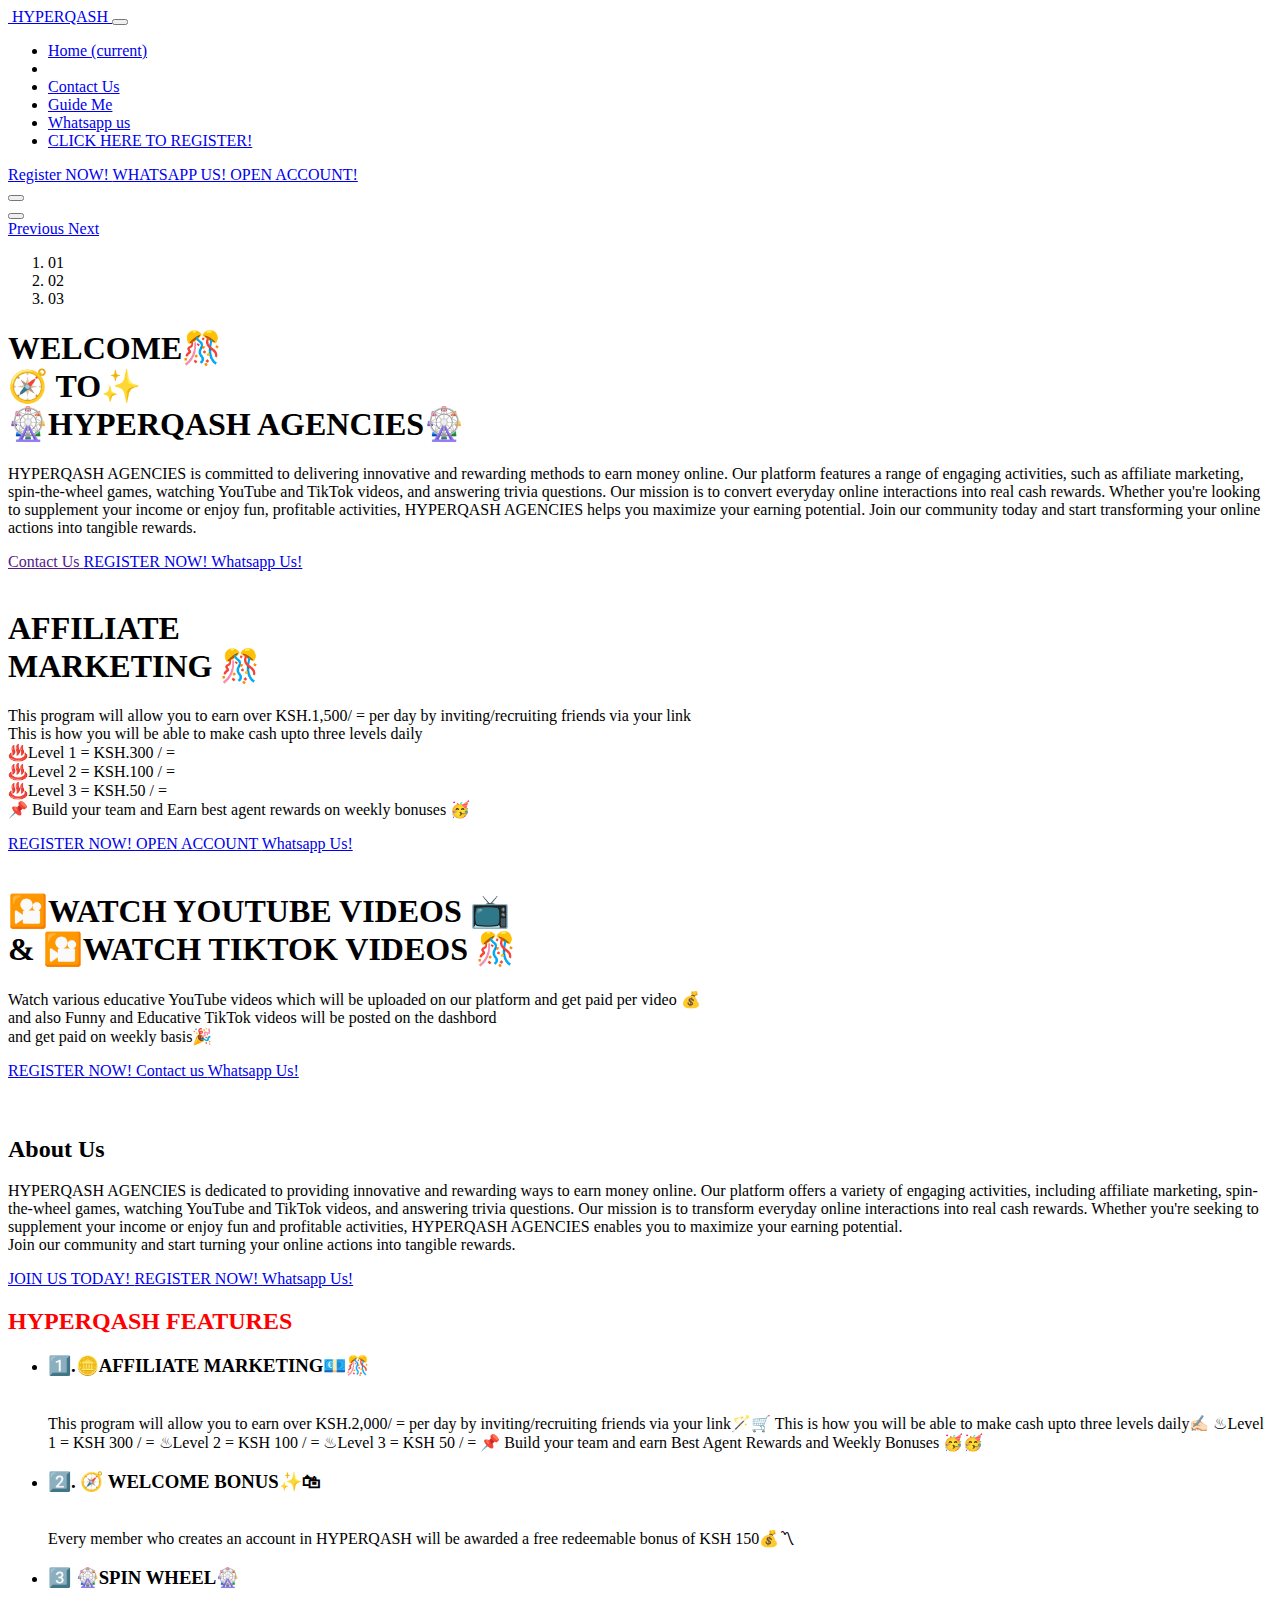
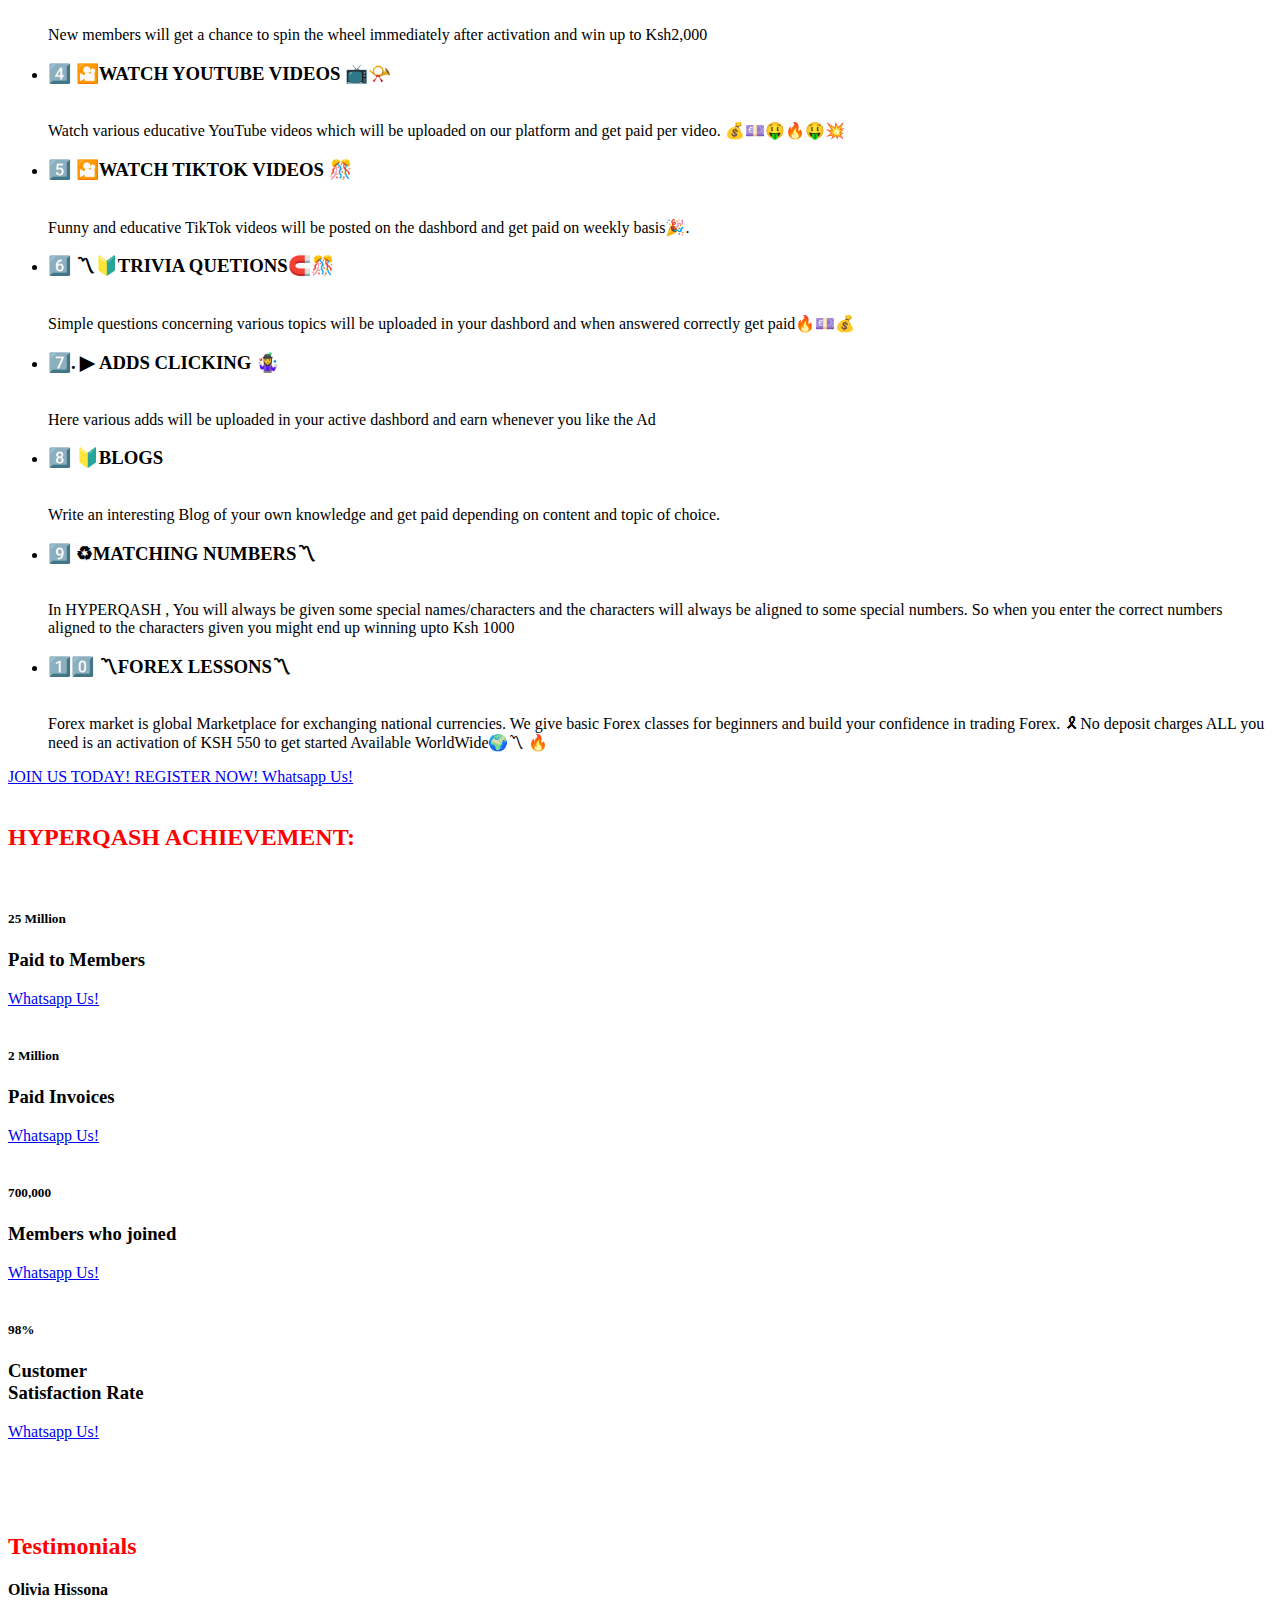
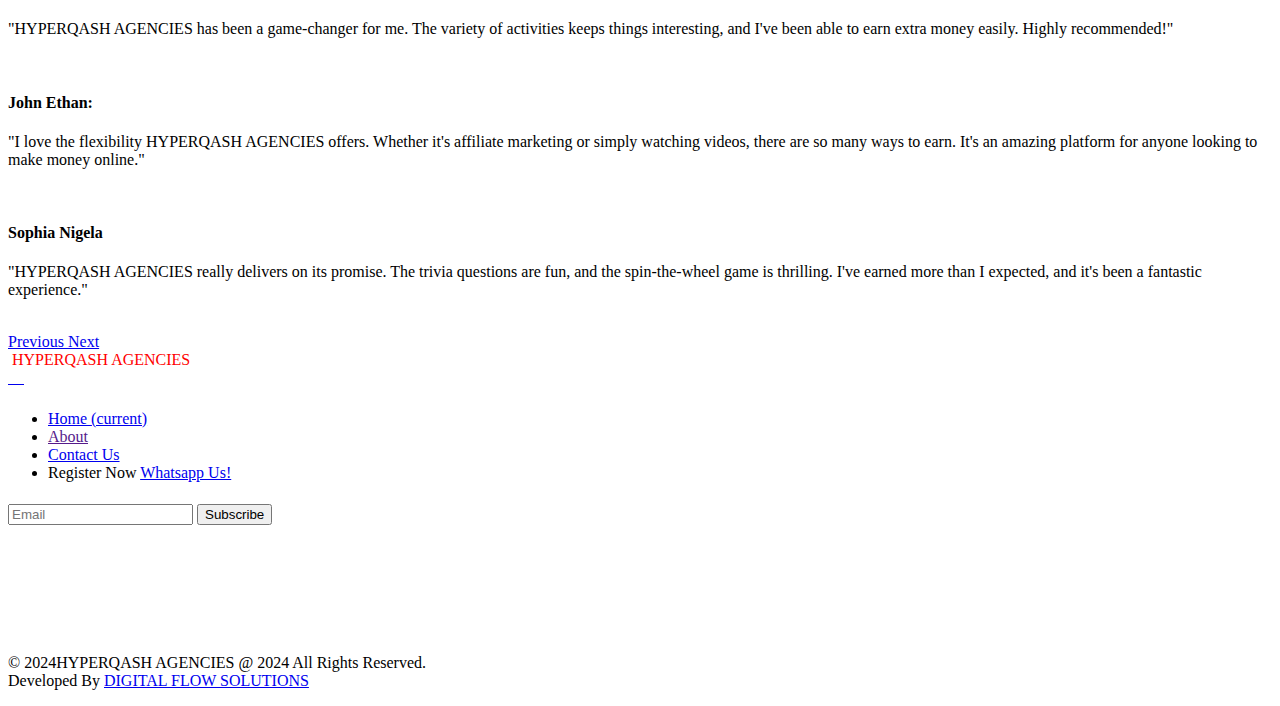
==== index.html @ 236df32c "Add files via upload" ====
<!DOCTYPE html>
<html><head>
<meta http-equiv="content-type" content="text/html; charset=UTF-8">
  <!-- Basic -->
  <meta charset="utf-8">
  <meta http-equiv="X-UA-Compatible" content="IE=edge">
  <!-- Mobile Metas -->
  <meta name="viewport" content="width=device-width, initial-scale=1, shrink-to-fit=no">
  <!-- Site Metas -->
  <meta name="keywords" content="hyperqash, hyperqash agencies, hyperqash uganda, hyperqash kenya, hyperqash rwanda, hypercash cameroon, hyperqash legit or scum?, hyperqash money online, make money online,">
  <meta name="description" content="It's very inspiring seeing people make alot of money online. We make that possible at HYPERQASH, Join US today and earn unlimited rewards.">
  <meta name="author" content="DIGITAL FLOW SOLUTIONS">
  <meta name="google-site-verification" content="7kZLHOiamiInwCzebZ5wInbhBEe8pYFgONuGpUFP1qs">

  <title>HYPERQASH AGENCIES || JOIN HYPERQASH &amp; EARN.</title>

  <!-- bootstrap core css -->
  <link rel="stylesheet" type="text/css" href="HYPERQASH%20AGENCIES%20__%20JOIN%20HYPERQASH%20&amp;%20EARN_files/bootstrap.css">
  <link rel="canonical" href="https://www.hyperqash.net/index.html">


  <link href="HYPERQASH%20AGENCIES%20__%20JOIN%20HYPERQASH%20&amp;%20EARN_files/css.css" rel="stylesheet">
  <!-- Custom styles for this template -->
  <link href="HYPERQASH%20AGENCIES%20__%20JOIN%20HYPERQASH%20&amp;%20EARN_files/style.css" rel="stylesheet">
  <!-- responsive style -->
  <link href="HYPERQASH%20AGENCIES%20__%20JOIN%20HYPERQASH%20&amp;%20EARN_files/responsive.css" rel="stylesheet">
  <link rel="icon" href="HYPERQASH%20AGENCIES%20__%20JOIN%20HYPERQASH%20&amp;%20EARN_files/logo.png" type="image/gif">


 
</head>

<body>
  <div class="hero_area">
    <!-- header section strats -->
    <header class="header_section">
      <div class="container-fluid">
        <nav class="navbar navbar-expand-lg custom_nav-container">
          <a class="navbar-brand" href="https://hyperqash.net/index.html">
            <img src="HYPERQASH%20AGENCIES%20__%20JOIN%20HYPERQASH%20&amp;%20EARN_files/logo.png" alt="">
            <span>
              HYPERQASH
            </span>
          </a>
          <button class="navbar-toggler" type="button" data-toggle="collapse" data-target="#navbarSupportedContent" aria-controls="navbarSupportedContent" aria-expanded="false" aria-label="Toggle navigation">
            <span class="navbar-toggler-icon"></span>
          </button>

          <div class="collapse navbar-collapse" id="navbarSupportedContent">
            <ul class="navbar-nav  ">
              <li class="nav-item active">
                <a class="nav-link" href="https://hyperqash.net/index.html">Home <span class="sr-only">(current)</span></a>
              </li>
              <li class="nav-item">
                <a class="nav-link" href="https://hyperqash.net/About%20Us%3C/a%3Ehttps://www.hyperqash.com/user/register.php?ref=SAHMKE=">
              </a></li><a class="nav-link" href="https://hyperqash.net/About%20Us%3C/a%3Ehttps://www.hyperqash.com/user/register.php?ref=SAHMKE=">
              </a><li class="nav-item"><a class="nav-link" href="https://hyperqash.net/About%20Us%3C/a%3Ehttps://www.hyperqash.com/user/register.php?ref=SAHMKE=">
                </a><a class="nav-link" href="https://wa.me/254705408280?text=Hello%20%F0%9F%8C%B8%20am%20interested%20in%20HYPERQASH%20please%20guide%20me">Contact Us</a>
              </li>
              <li class="nav-item">
                <a class="nav-link" href="https://wa.me/254705408280?text=Hello%20%F0%9F%8C%B8%20am%20interested%20in%20HYPERQASH%20please%20guide%20me">Guide Me</a>
              </li>
              <li class="nav-item">
                <a class="nav-link" href="https://wa.me/+254705408280?text=Hello%20%F0%9F%8C%B8%20am%20interested%20in%20HYPERQASH%20please%20guide%20me">Whatsapp us</a>
              </li>
              <li class="nav-item">
                <a class="nav-link" href="https://www.hyperqash.com/user/register.php?ref=SAHMKE"> CLICK HERE TO REGISTER! </a>
              </li>
            </ul>
            <div class="user_option">
              <a href="https://www.hyperqash.com/user/register.php?ref=SAHMKE">
                <span>
                  Register NOW!
              
                </span>
              </a>
              <a href="https://www.hyperqash.com/user/register.php?ref=SAHMKE">
                <span>
                  WHATSAPP US!
              
                </span>
              </a>
              <a href="https://www.hyperqash.com/user/register.php?ref=SAHMKE">
                <span>
                  OPEN ACCOUNT!
              
                </span>
              </a>
              <form class="form-inline my-2 my-lg-0 ml-0 ml-lg-4 mb-3 mb-lg-0">
                <button class="btn  my-2 my-sm-0 nav_search-btn" type="submit"></button>
              </form>
            </div>
          </div>
          <div>
            <div class="custom_menu-btn ">
              <button>
                <span class=" s-1">

                </span>
                <span class="s-2">

                </span>
                <span class="s-3">

                </span>
              </button>
            </div>
          </div>

        </nav>
      </div>
    </header>
    <!-- end header section -->
    <!-- slider section -->
    <section class="slider_section ">
      <div class="carousel_btn-container">
        <a class="carousel-control-prev" href="#carouselExampleIndicators" role="button" data-slide="prev">
          <span class="sr-only">Previous</span>
        </a>
        <a class="carousel-control-next" href="#carouselExampleIndicators" role="button" data-slide="next">
          <span class="sr-only">Next</span>
        </a>
      </div>
      <div id="carouselExampleIndicators" class="carousel slide" data-ride="carousel">
        <ol class="carousel-indicators">
          <li data-target="#carouselExampleIndicators" data-slide-to="0" class="active">01</li>
          <li data-target="#carouselExampleIndicators" data-slide-to="1" class="">02</li>
          <li data-target="#carouselExampleIndicators" data-slide-to="2" class="">03</li>
        </ol>
        <div class="carousel-inner">
          <div class="carousel-item active">
            <div class="container-fluid">
              <div class="row">
                <div class="col-md-5 offset-md-1">
                  <div class="detail-box">
                    <h1>
                      WELCOME🎊 <br>
                       🧭 TO✨ <br>
                       🎡HYPERQASH AGENCIES🎡<br>
                      
                      </h1>
                    <p>
                      HYPERQASH AGENCIES is committed to delivering 
innovative and rewarding methods to earn money online. Our platform 
features a range of engaging activities, such as affiliate marketing, 
spin-the-wheel games, watching YouTube and TikTok videos, and answering 
trivia questions. Our mission is to convert everyday online interactions
 into real cash rewards. Whether you're looking to supplement your 
income or enjoy fun, profitable activities, HYPERQASH AGENCIES helps you
 maximize your earning potential. Join our community today and start 
transforming your online actions into tangible rewards.</p>
                    <div class="btn-box">
                      <a href="" class="btn-1">
                        Contact Us
                      </a>
                      <a class="btn-2" href="https://wa.me/+254705408280?text=Hello%20%F0%9F%8C%B8%20am%20interested%20in%20HYPERQASH%20please%20guide%20me">
                        REGISTER NOW!
                      </a>
                      <a class="btn-1" href="https://wa.me/+254705408280?text=Hello%20%F0%9F%8C%B8%20am%20interested%20in%20HYPERQASH%20please%20guide%20me">
                        Whatsapp Us!
                      </a>
                    </div>
                  </div>
                </div>
                <div class="offset-md-1 col-md-4 img-container">
                  <div class="img-box">
                    <img src="HYPERQASH%20AGENCIES%20__%20JOIN%20HYPERQASH%20&amp;%20EARN_files/racheal.jpeg" alt="">
                  </div>
                </div>
              </div>
            </div>
          </div>
          <div class="carousel-item">
            <div class="container-fluid">
              <div class="row">
                <div class="col-md-5 offset-md-1">
                  <div class="detail-box">
                    <h1>
                      AFFILIATE <br>
                      MARKETING 🎊 <br>
                    
                    </h1>
                    <p>
This program will allow you to earn over KSH.1,500/ = per day by inviting/recruiting friends via your link <br>

This is how you will be able to make cash upto three levels daily <br>
♨️Level 1 = KSH.300 / =<br>
♨️Level 2 = KSH.100 / =<br>
♨️Level 3 = KSH.50 / = <br>
📌 Build your team and Earn best agent rewards on weekly bonuses 🥳
                    </p>
                    <div class="btn-box">
                      <a href="https://www.hyperqash.com/user/register.php?ref=SAHMKE" class="btn-1">
                        REGISTER NOW!
                      </a>
                      <a href="https://www.hyperqash.com/user/register.php?ref=SAHMKE" class="btn-2">
                        OPEN ACCOUNT
                      </a>
                      <a href="https://wa.me/254705408280?text=Hello%20%F0%9F%8C%B8%20am%20interested%20in%20HYPERQASH%20please%20guide%20me" class="btn-1">
                        Whatsapp Us!
                      </a>
                    </div>
                  </div>
                </div>
                <div class="offset-md-1 col-md-4 img-container">
                  <div class="img-box">
                    <img src="HYPERQASH%20AGENCIES%20__%20JOIN%20HYPERQASH%20&amp;%20EARN_files/hyper.jpg" alt="">
                  </div>
                </div>
              </div>
            </div>
          </div>
          <div class="carousel-item">
            <div class="container-fluid">
              <div class="row">
                <div class="col-md-5 offset-md-1">
                  <div class="detail-box">
                    <h1>
                      
               🎦WATCH YOUTUBE VIDEOS 📺  <br>
                    &amp; 🎦WATCH TIKTOK VIDEOS 🎊  <br>
                
                    </h1>
                    <p>
                      Watch various educative YouTube videos which will be uploaded on our platform and get paid per video 💰 <br>
                      and also Funny and Educative TikTok videos will be posted on the dashbord <br>
                      and get paid on weekly basis🎉
                    </p>
                    <div class="btn-box">
                      <a href="https://www.hyperqash.com/user/register.php?ref=SAHMKE" class="btn-1">
                        REGISTER NOW!
                      </a>
                      <a href="https://www.hyperqash.com/user/register.php?ref=SAHMKE" class="btn-2">
                        Contact us
                      </a>
                      <a href="https://wa.me/2547054082280?text=Hello%20%F0%9F%8C%B8%20am%20interested%20in%20HYPERQASH%20please%20guide%20me" class="btn-1">
                        Whatsapp Us!
                      </a>
                    </div>
                  </div>
                </div>
                <div class="offset-md-1 col-md-4 img-container">
                  <div class="img-box">
                    <img src="HYPERQASH%20AGENCIES%20__%20JOIN%20HYPERQASH%20&amp;%20EARN_files/david.jpeg" alt="">
                  </div>
                </div>
              </div>
            </div>
          </div>
        </div>

      </div>
      

    </section>
    <!-- end slider section -->
  </div>


  <!-- experience section -->

  <section class="experience_section layout_padding">
    <div class="container">
      <div class="row">
        <div class="col-md-5">
          <div class="img-box">
            <img src="HYPERQASH%20AGENCIES%20__%20JOIN%20HYPERQASH%20&amp;%20EARN_files/about-img.jpg" alt="">
          </div>
        </div>
        <div class="col-md-7">
          <div class="detail-box">
            <div class="heading_container">
              <h2>
                About Us
              </h2>
            </div>
            <p>
              HYPERQASH AGENCIES is dedicated to providing innovative 
and rewarding ways to earn money online. Our platform offers a variety 
of engaging activities, including affiliate marketing, spin-the-wheel 
games, watching YouTube and TikTok videos, and answering trivia 
questions. Our mission is to transform everyday online interactions into
 real cash rewards. Whether you're seeking to supplement your income or 
enjoy fun and profitable activities, HYPERQASH AGENCIES enables you to 
maximize your earning potential. <br>
              Join our community and start turning your online actions into tangible rewards.
            </p>
            <div class="btn-box">
              <a href="https://www.hyperqash.com/user/register.php?ref=SAHMKE" class="btn-1">
                JOIN US TODAY!
              </a>
              <a href="https://www.hyperqash.com/user/register.php?ref=SAHMKE" class="btn-2">
                REGISTER NOW!
              </a>
              <a href="https://wa.me/254705408280?text=Hello%20%F0%9F%8C%B8%20am%20interested%20in%20HYPERQASH%20please%20guide%20me" class="btn-1">
                Whatsapp Us!
              </a>
            </div>
          </div>
        </div>

      </div>
    </div>
  </section>



  <section class="experience_section layout_padding">
    <div class="container">
      <div class="row">
       
        <div class="col-md-7">
          <div class="detail-box">
            <div class="heading_container">
              <h2 style="color: red; font-weight: 800;">
                HYPERQASH FEATURES
              </h2>
            </div>
            <ul>
                       
              <li> <h3>1️⃣.🪙AFFILIATE MARKETING💶🎊</h3><br> This 
program will allow you to earn over KSH.2,000/ = per day by 
inviting/recruiting friends via your link🪄🛒 This is how you will be 
able to make cash upto three levels daily✍🏻 ♨Level 1 = KSH 300 / = 
♨Level 2 = KSH 100 / = ♨Level 3 = KSH 50 / = 📌 Build your team and earn
 Best Agent Rewards and Weekly Bonuses 🥳🥳 </li> 
                  <li><h3>2️⃣. 🧭 WELCOME BONUS✨🛍</h3><br> Every member who creates an account in HYPERQASH will be awarded a free redeemable bonus of KSH 150💰〽 </li>
                    <li><h3>3️⃣ 🎡SPIN WHEEL🎡</h3><br> New members will get a chance to spin the wheel immediately after activation and win up to Ksh2,000  </li>
                       <li><h3>4️⃣ 🎦WATCH YOUTUBE VIDEOS 📺📯</h3><br> Watch various educative YouTube videos which will be uploaded on our platform and get paid per video. 💰💷🤑🔥🤑💥 </li>
                          <li> <h3>5️⃣ 🎦WATCH TIKTOK VIDEOS 🎊</h3><br> Funny and educative TikTok videos will be posted on the dashbord and get paid on weekly basis🎉.  </li>
                             <li><h3>6️⃣ 〽🔰TRIVIA QUETIONS🧲🎊</h3><br> Simple questions concerning various topics will be uploaded in your dashbord and when answered correctly get paid🔥💷💰 </li>
                                <li><h3>7️⃣. ▶ ADDS CLICKING 🤹‍♀</h3><br> Here various adds will be uploaded in your active dashbord and earn whenever you like the Ad </li>
                                   <li><h3>8️⃣ 🔰BLOGS</h3><br> Write an interesting Blog of your own knowledge and get paid depending on content and topic of choice. </li>
                                      <li><h3>9️⃣ ♻MATCHING NUMBERS〽</h3> <br>
 In HYPERQASH , You will always be given some special names/characters 
and the characters will always be aligned to some special numbers. So 
when you enter the correct numbers aligned to the characters given you 
might end up winning upto Ksh 1000  </li>
                                         <li><h3>1️⃣0️⃣ 〽FOREX LESSONS〽</h3> <br>
 Forex market is global Marketplace for exchanging national currencies. 
We give basic Forex classes for beginners and build your confidence in 
trading Forex. 🎗No deposit charges ALL you need is an activation of KSH
 550 to get started Available WorldWide🌍〽 🔥 </li>
</ul>    
            <div class="btn-box">
              <a href="https://www.hyperqash.com/user/register.php?ref=SAHMKE" class="btn-1">
                JOIN US TODAY!
              </a>
              <a href="https://www.hyperqash.com/user/register.php?ref=SAHMKE" class="btn-2">
                REGISTER NOW!
              </a>
              <a href="https://wa.me/254705408280?text=Hello%20%F0%9F%8C%B8%20am%20interested%20in%20HYPERQASH%20please%20guide%20me" class="btn-1">
                Whatsapp Us!
              </a>
            </div>
          </div>
        </div>
        <div class="col-md-5">
          <div class="img-box">
            <img src="HYPERQASH%20AGENCIES%20__%20JOIN%20HYPERQASH%20&amp;%20EARN_files/slider-img.png" alt="">
          </div>
        </div>
      </div>
    </div>
  </section>

  <!-- end experience section -->

 

  

  <!-- freelance section -->

  <section class="freelance_section ">
    <div id="accordion">
      <div class="container-fluid">
        <div class="row">
          <div class="col-md-5 offset-md-1">
            <div class="detail-box">
              <div class="heading_container">
                <h2 style="color: red;">
                  HYPERQASH ACHIEVEMENT:
                </h2>
              </div>
              <div class="tab_container">
                <div class="t-link-box" data-toggle="collapse" data-target="#collapseOne" aria-expanded="true" aria-controls="collapseOne">
                  <div class="img-box">
                    <img src="HYPERQASH%20AGENCIES%20__%20JOIN%20HYPERQASH%20&amp;%20EARN_files/f1.png" alt="">
                  </div>
                  <div class="detail-box">
                    <h5>
                      25 Million
                    </h5>
                    <h3>
                      Paid to Members
                    </h3>
                    <a href="https://wa.me/254705408280?text=Hello%20%F0%9F%8C%B8%20am%20interested%20in%20HYPERQASH%20please%20guide%20me" class="btn-1">
                      Whatsapp Us!
                    </a>
                  </div>
                </div>
                <div class="t-link-box collapsed" data-toggle="collapse" data-target="#collapseTwo" aria-expanded="false" aria-controls="collapseTwo">
                  <div class="img-box">
                    <img src="HYPERQASH%20AGENCIES%20__%20JOIN%20HYPERQASH%20&amp;%20EARN_files/f2.png" alt="">
                  </div>
                  <div class="detail-box">
                    <h5>
                      2 Million
                    </h5>
                    <h3>
                      Paid Invoices
                    </h3>
                    <a href="https://wa.me/254705408280?text=Hello%20%F0%9F%8C%B8%20am%20interested%20in%20HYPERQASH%20please%20guide%20me" class="btn-1">
                      Whatsapp Us!
                    </a>
                  </div>
                </div>
                <div class="t-link-box collapsed" data-toggle="collapse" data-target="#collapseThree" aria-expanded="false" aria-controls="collapseThree">
                  <div class="img-box">
                    <img src="HYPERQASH%20AGENCIES%20__%20JOIN%20HYPERQASH%20&amp;%20EARN_files/f3.png" alt="">
                  </div>
                  <div class="detail-box">
                    <h5>
                      700,000
                    </h5>
                    <h3>
                      Members who joined
                    </h3>
                    <a href="https://wa.me/254705408280?text=Hello%20%F0%9F%8C%B8%20am%20interested%20in%20HYPERQASH%20please%20guide%20me" class="btn-1">
                      Whatsapp Us!
                    </a>
                  </div>
                </div>
                <div class="t-link-box collapsed" data-toggle="collapse" data-target="#collapseFour" aria-expanded="false" aria-controls="collapseFour">
                  <div class="img-box">
                    <img src="HYPERQASH%20AGENCIES%20__%20JOIN%20HYPERQASH%20&amp;%20EARN_files/f4.png" alt="">
                  </div>
                  <div class="detail-box">
                    <h5>
                      98%
                    </h5>
                    <h3>
                      Customer <br>
                      Satisfaction Rate
                    </h3>
                    <a href="https://wa.me/254705408280?text=Hello%20%F0%9F%8C%B8%20am%20interested%20in%20HYPERQASH%20please%20guide%20me" class="btn-1">
                      Whatsapp Us!
                    </a>
                  </div>
                </div>
              </div>
            </div>
          </div>
          <div class="col-md-6">
            <div class="collapse show" id="collapseOne" aria-labelledby="headingOne" data-parent="#accordion">
              <div class="img-box">
                <img src="HYPERQASH%20AGENCIES%20__%20JOIN%20HYPERQASH%20&amp;%20EARN_files/BACK%202.jfif" alt="">
              </div>
            </div>
            <div class="collapse" id="collapseTwo" aria-labelledby="headingTwo" data-parent="#accordion">
              <div class="img-box">
                <img src="HYPERQASH%20AGENCIES%20__%20JOIN%20HYPERQASH%20&amp;%20EARN_files/freelance-img.jpg" alt="">
              </div>
            </div>
            <div class="collapse" id="collapseThree" aria-labelledby="headingThree" data-parent="#accordion">
              <div class="img-box">
                <img src="HYPERQASH%20AGENCIES%20__%20JOIN%20HYPERQASH%20&amp;%20EARN_files/freelance-img.jpg" alt="">
              </div>
            </div>
            <div class="collapse" id="collapseFour" aria-labelledby="headingfour" data-parent="#accordion">
              <div class="img-box">
                <img src="HYPERQASH%20AGENCIES%20__%20JOIN%20HYPERQASH%20&amp;%20EARN_files/freelance-img.jpg" alt="">
              </div>
            </div>
          </div>
        </div>
      </div>
    </div>
  </section>

  <!-- end freelance section -->

  <!-- client section -->

  <section class="client_section layout_padding">
    <div class="container">
      <div class="row">
        <div class="col-lg-9 col-md-10 mx-auto">
          <div class="heading_container">
            <h2 style="color: red;">
              Testimonials
            </h2>
          </div>
          <div id="carouselExampleControls" class="carousel slide" data-ride="carousel">
            <div class="carousel-inner">
              <div class="carousel-item">
                <div class="detail-box">
                  <h4>
                    Olivia Hissona
                  </h4>
                  <p>
                
"HYPERQASH AGENCIES has been a game-changer for me. The variety of 
activities keeps things interesting, and I've been able to earn extra 
money easily. Highly recommended!"
                  </p>
                  <img src="HYPERQASH%20AGENCIES%20__%20JOIN%20HYPERQASH%20&amp;%20EARN_files/quote.png" alt="">
                </div>
              </div>
              <div class="carousel-item">
                <div class="detail-box">
                  <h4>
                    John Ethan:
                  </h4>
                  <p>
                    
"I love the flexibility HYPERQASH AGENCIES offers. Whether it's 
affiliate marketing or simply watching videos, there are so many ways to
 earn. It's an amazing platform for anyone looking to make money 
online."


                  </p>
                  <img src="HYPERQASH%20AGENCIES%20__%20JOIN%20HYPERQASH%20&amp;%20EARN_files/quote.png" alt="">
                </div>
              </div>
              <div class="carousel-item active">
                <div class="detail-box">
                  <h4>
                    Sophia Nigela
                  </h4>
                  <p>
                    "HYPERQASH AGENCIES really delivers on its promise. 
The trivia questions are fun, and the spin-the-wheel game is thrilling. 
I've earned more than I expected, and it's been a fantastic experience."
                  </p>
                  <img src="HYPERQASH%20AGENCIES%20__%20JOIN%20HYPERQASH%20&amp;%20EARN_files/quote.png" alt="">
                </div>
              </div>
            </div>
            <a class="carousel-control-prev" href="#carouselExampleControls" role="button" data-slide="prev">
              <span class="sr-only">Previous</span>
            </a>
            <a class="carousel-control-next" href="#carouselExampleControls" role="button" data-slide="next">
              <span class="sr-only">Next</span>
            </a>
          </div>
        </div>
      </div>
    </div>
  </section>

  <!-- end client section -->



  <!-- info section -->

  <section class="info_section ">
    <div class="info_container layout_padding-top">
      <div class="container">
        <div class="info_top">
          <div class="info_logo">
            <img src="HYPERQASH%20AGENCIES%20__%20JOIN%20HYPERQASH%20&amp;%20EARN_files/logo.png" alt="">
            <span style="color: red;">
              HYPERQASH AGENCIES
            </span>
          </div>
          <div class="social_box">
            <a href="#">
              <img src="HYPERQASH%20AGENCIES%20__%20JOIN%20HYPERQASH%20&amp;%20EARN_files/fb.png" alt="">
            </a>
            <a href="#">
              <img src="HYPERQASH%20AGENCIES%20__%20JOIN%20HYPERQASH%20&amp;%20EARN_files/twitter.png" alt="">
            </a>
            <a href="#">
              <img src="HYPERQASH%20AGENCIES%20__%20JOIN%20HYPERQASH%20&amp;%20EARN_files/linkedin.png" alt="">
            </a>
            <a href="#">
              <img src="HYPERQASH%20AGENCIES%20__%20JOIN%20HYPERQASH%20&amp;%20EARN_files/instagram.png" alt="">
            </a>
            <a href="#">
              <img src="HYPERQASH%20AGENCIES%20__%20JOIN%20HYPERQASH%20&amp;%20EARN_files/youtube.png" alt="">
            </a>
          </div>
        </div>

        <div class="info_main">
          <div class="row">
            <div class="col-md-3 col-lg-2">
              <div class="info_link-box">
                <h5>
               
                </h5>
                <ul>
                  <li class=" active">
                    <a class="" href="https://hyperqash.net/index.html">Home <span class="sr-only">(current)</span></a>
                  </li>
                  <li class="">
                    <a class="" href="">About </a>
                  </li>
                  <li class="">
                    <a class="" href="https://wa.me/254705408280?text=Hello%20%F0%9F%8C%B8%20am%20interested%20in%20HYPERQASH%20please%20guide%20me">Contact Us</a>
                  </li>
                  <li class="">
                    <a class="href=https://www.hyperqash.com/user/register.php?ref=SAHMKE&quot;">Register Now </a>
                    <a href="https://wa.me/254705408280?text=Hello%20%F0%9F%8C%B8%20am%20interested%20in%20HYPERQASH%20please%20guide%20me" class="btn-1">
                      Whatsapp Us!
                    </a>
                  </li>
                </ul>
              </div>
            </div>
            <div class="col-md-3 ">
              <h5>
               
              </h5>
              <p>
                
              </p>
            </div>

            <div class="col-md-3 col-lg-2 offset-lg-1">
              <h5>
                
              </h5>
              <p>
                
              </p>
            </div>

            <div class="col-md-3  offset-lg-1">
              <div class="info_form ">
                <h5>
                  
                </h5>
                <form action="">
                  <input type="email" placeholder="Email">
                  <button>
                    Subscribe
                  </button>
                </form>
              </div>
            </div>
          </div>
        </div>
        <div class="row">
          <div class="col-lg-9 col-md-10 mx-auto">
            <div class="info_contact layout_padding2">
              <div class="row">
                <div class="col-md-3">
                  <a href="#" class="link-box">
                    <div class="img-box">
                      <img src="HYPERQASH%20AGENCIES%20__%20JOIN%20HYPERQASH%20&amp;%20EARN_files/location.png" alt="">
                    </div>
                    <div class="detail-box">
                      <h6>
                       
                      </h6>
                    </div>
                  </a>
                </div>
                <div class="col-md-4">
                  <a href="#" class="link-box">
                    <div class="img-box">
                      <img src="HYPERQASH%20AGENCIES%20__%20JOIN%20HYPERQASH%20&amp;%20EARN_files/mail.png" alt="">
                    </div>
                    <div class="detail-box">
                      <h6>
                        
                      </h6>
                    </div>
                  </a>
                </div>
                <div class="col-md-5">
                  <a href="#" class="link-box">
                    <div class="img-box">
                      <img src="HYPERQASH%20AGENCIES%20__%20JOIN%20HYPERQASH%20&amp;%20EARN_files/call.png" alt="">
                    </div>
                    <div class="detail-box">
                      <h6>
                        
                      </h6>
                    </div>
                  </a>
                </div>
              </div>
            </div>
          </div>
        </div>

      </div>
    </div>
  </section>

  <!-- end info section -->

  <!-- footer section -->
  <footer class="container-fluid footer_section ">
    <div class="container">
      <p>
        © <span id="displayDate">2024</span>HYPERQASH AGENCIES @ 2024 All Rights Reserved. <br> Developed By
        <a href="https://digitalflwsolutions.com/">DIGITAL FLOW SOLUTIONS</a>
      </p>
    </div>
  </footer>
  <!-- end  footer section -->


  <script src="HYPERQASH%20AGENCIES%20__%20JOIN%20HYPERQASH%20&amp;%20EARN_files/jquery-3.4.1.min.js"></script>
  <script src="HYPERQASH%20AGENCIES%20__%20JOIN%20HYPERQASH%20&amp;%20EARN_files/bootstrap.js"></script>
  <script src="HYPERQASH%20AGENCIES%20__%20JOIN%20HYPERQASH%20&amp;%20EARN_files/custom.js"></script>





</body></html>
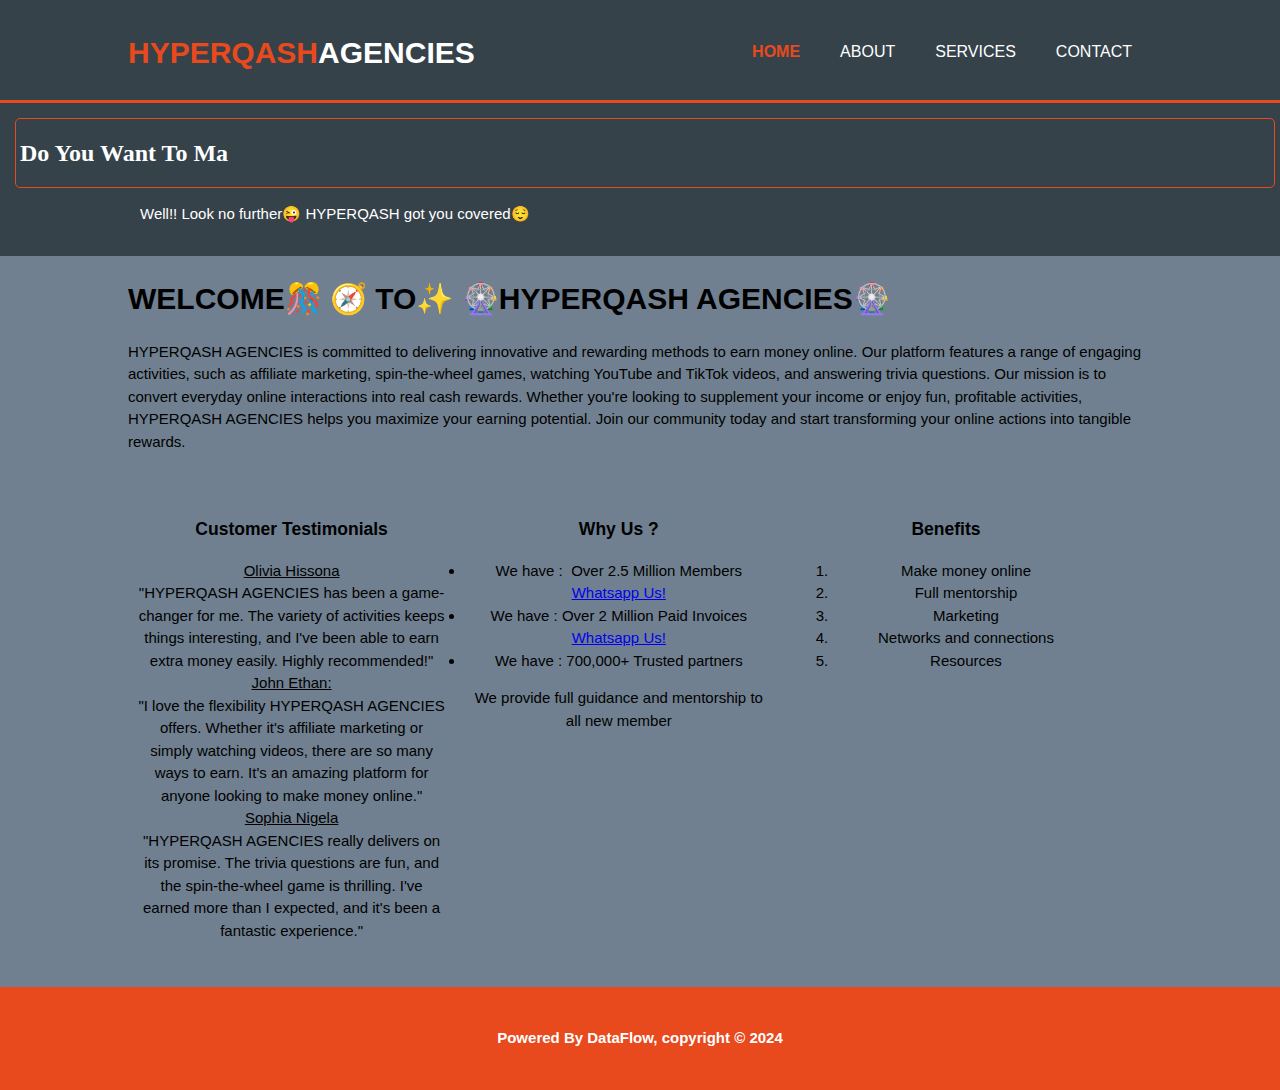
==== commit d8e225ba: "Add files via upload" ====
--- a/index.html
+++ b/index.html
@@ -1,719 +1,94 @@
 <!DOCTYPE html>
-<html><head>
-<meta http-equiv="content-type" content="text/html; charset=UTF-8">
-  <!-- Basic -->
-  <meta charset="utf-8">
-  <meta http-equiv="X-UA-Compatible" content="IE=edge">
-  <!-- Mobile Metas -->
-  <meta name="viewport" content="width=device-width, initial-scale=1, shrink-to-fit=no">
-  <!-- Site Metas -->
-  <meta name="keywords" content="hyperqash, hyperqash agencies, hyperqash uganda, hyperqash kenya, hyperqash rwanda, hypercash cameroon, hyperqash legit or scum?, hyperqash money online, make money online,">
-  <meta name="description" content="It's very inspiring seeing people make alot of money online. We make that possible at HYPERQASH, Join US today and earn unlimited rewards.">
-  <meta name="author" content="DIGITAL FLOW SOLUTIONS">
-  <meta name="google-site-verification" content="7kZLHOiamiInwCzebZ5wInbhBEe8pYFgONuGpUFP1qs">
-
-  <title>HYPERQASH AGENCIES || JOIN HYPERQASH &amp; EARN.</title>
-
-  <!-- bootstrap core css -->
-  <link rel="stylesheet" type="text/css" href="HYPERQASH%20AGENCIES%20__%20JOIN%20HYPERQASH%20&amp;%20EARN_files/bootstrap.css">
-  <link rel="canonical" href="https://www.hyperqash.net/index.html">
-
-
-  <link href="HYPERQASH%20AGENCIES%20__%20JOIN%20HYPERQASH%20&amp;%20EARN_files/css.css" rel="stylesheet">
-  <!-- Custom styles for this template -->
-  <link href="HYPERQASH%20AGENCIES%20__%20JOIN%20HYPERQASH%20&amp;%20EARN_files/style.css" rel="stylesheet">
-  <!-- responsive style -->
-  <link href="HYPERQASH%20AGENCIES%20__%20JOIN%20HYPERQASH%20&amp;%20EARN_files/responsive.css" rel="stylesheet">
-  <link rel="icon" href="HYPERQASH%20AGENCIES%20__%20JOIN%20HYPERQASH%20&amp;%20EARN_files/logo.png" type="image/gif">
-
-
- 
+<html lang="en">
+<head>
+    <meta http-equiv="content-type" content="text/html; charset=UTF-8">
+    <meta charset="UTF-8">
+    <meta http-equiv="X-UA-Compatible" content="IE=edge">
+    <meta name="viewport" content="width=device-width, initial-scale=1.0">
+    <meta name="author" content="Driller">
+    <meta name="keywords" content="hyperqash, hyperqash agencies, hyperqash uganda, hyperqash kenya, hyperqash rwanda, hypercash cameroon, hyperqash legit or scum?, hyperqash money online, make money online,">
+    <meta name="description" content="It's very inspiring seeing people make alot of money online. We make that possible at HYPERQASH, Join US today and earn unlimited rewards.">
+    <meta name="google-site-verification" content="7kZLHOiamiInwCzebZ5wInbhBEe8pYFgONuGpUFP1qs">
+    <title>HYPERQASH AGENCIES || JOIN HYPERQASH &amp; EARN.</title>
+    <link rel="stylesheet" href="style.css">
 </head>
-
 <body>
-  <div class="hero_area">
-    <!-- header section strats -->
-    <header class="header_section">
-      <div class="container-fluid">
-        <nav class="navbar navbar-expand-lg custom_nav-container">
-          <a class="navbar-brand" href="https://hyperqash.net/index.html">
-            <img src="HYPERQASH%20AGENCIES%20__%20JOIN%20HYPERQASH%20&amp;%20EARN_files/logo.png" alt="">
-            <span>
-              HYPERQASH
-            </span>
-          </a>
-          <button class="navbar-toggler" type="button" data-toggle="collapse" data-target="#navbarSupportedContent" aria-controls="navbarSupportedContent" aria-expanded="false" aria-label="Toggle navigation">
-            <span class="navbar-toggler-icon"></span>
-          </button>
-
-          <div class="collapse navbar-collapse" id="navbarSupportedContent">
-            <ul class="navbar-nav  ">
-              <li class="nav-item active">
-                <a class="nav-link" href="https://hyperqash.net/index.html">Home <span class="sr-only">(current)</span></a>
-              </li>
-              <li class="nav-item">
-                <a class="nav-link" href="https://hyperqash.net/About%20Us%3C/a%3Ehttps://www.hyperqash.com/user/register.php?ref=SAHMKE=">
-              </a></li><a class="nav-link" href="https://hyperqash.net/About%20Us%3C/a%3Ehttps://www.hyperqash.com/user/register.php?ref=SAHMKE=">
-              </a><li class="nav-item"><a class="nav-link" href="https://hyperqash.net/About%20Us%3C/a%3Ehttps://www.hyperqash.com/user/register.php?ref=SAHMKE=">
-                </a><a class="nav-link" href="https://wa.me/254705408280?text=Hello%20%F0%9F%8C%B8%20am%20interested%20in%20HYPERQASH%20please%20guide%20me">Contact Us</a>
-              </li>
-              <li class="nav-item">
-                <a class="nav-link" href="https://wa.me/254705408280?text=Hello%20%F0%9F%8C%B8%20am%20interested%20in%20HYPERQASH%20please%20guide%20me">Guide Me</a>
-              </li>
-              <li class="nav-item">
-                <a class="nav-link" href="https://wa.me/+254705408280?text=Hello%20%F0%9F%8C%B8%20am%20interested%20in%20HYPERQASH%20please%20guide%20me">Whatsapp us</a>
-              </li>
-              <li class="nav-item">
-                <a class="nav-link" href="https://www.hyperqash.com/user/register.php?ref=SAHMKE"> CLICK HERE TO REGISTER! </a>
-              </li>
-            </ul>
-            <div class="user_option">
-              <a href="https://www.hyperqash.com/user/register.php?ref=SAHMKE">
-                <span>
-                  Register NOW!
-              
-                </span>
-              </a>
-              <a href="https://www.hyperqash.com/user/register.php?ref=SAHMKE">
-                <span>
-                  WHATSAPP US!
-              
-                </span>
-              </a>
-              <a href="https://www.hyperqash.com/user/register.php?ref=SAHMKE">
-                <span>
-                  OPEN ACCOUNT!
-              
-                </span>
-              </a>
-              <form class="form-inline my-2 my-lg-0 ml-0 ml-lg-4 mb-3 mb-lg-0">
-                <button class="btn  my-2 my-sm-0 nav_search-btn" type="submit"></button>
-              </form>
+    <header>
+        <div class="container">
+            <div id="branding">
+                <h1><span class="highlight">HYPERQASH</span>AGENCIES</h1>
             </div>
-          </div>
-          <div>
-            <div class="custom_menu-btn ">
-              <button>
-                <span class=" s-1">
-
-                </span>
-                <span class="s-2">
-
-                </span>
-                <span class="s-3">
-
-                </span>
-              </button>
-            </div>
-          </div>
-
-        </nav>
-      </div>
+            <nav>
+                <ul>
+                    <li class="current"><a href="index.html">Home</a></li>
+                    <li ><a href="about.html">About</a></li>
+                    <li ><a href="services.html">Services</a></li>
+                    <li ><a href="contact.html">Contact</a></li>
+                </ul>
+            </nav>
+        </div>
     </header>
-    <!-- end header section -->
-    <!-- slider section -->
-    <section class="slider_section ">
-      <div class="carousel_btn-container">
-        <a class="carousel-control-prev" href="#carouselExampleIndicators" role="button" data-slide="prev">
-          <span class="sr-only">Previous</span>
-        </a>
-        <a class="carousel-control-next" href="#carouselExampleIndicators" role="button" data-slide="next">
-          <span class="sr-only">Next</span>
-        </a>
-      </div>
-      <div id="carouselExampleIndicators" class="carousel slide" data-ride="carousel">
-        <ol class="carousel-indicators">
-          <li data-target="#carouselExampleIndicators" data-slide-to="0" class="active">01</li>
-          <li data-target="#carouselExampleIndicators" data-slide-to="1" class="">02</li>
-          <li data-target="#carouselExampleIndicators" data-slide-to="2" class="">03</li>
-        </ol>
-        <div class="carousel-inner">
-          <div class="carousel-item active">
-            <div class="container-fluid">
-              <div class="row">
-                <div class="col-md-5 offset-md-1">
-                  <div class="detail-box">
-                    <h1>
-                      WELCOME🎊 <br>
-                       🧭 TO✨ <br>
-                       🎡HYPERQASH AGENCIES🎡<br>
-                      
-                      </h1>
-                    <p>
-                      HYPERQASH AGENCIES is committed to delivering 
+    <section id="newsletter">
+        <div class="mycontainer">
+        </div>
+        <div class="container">
+            <p>Well!! Look no further&#128540; <span class="highlight">HYPER</span>QASH got you covered&#128524;</p>
+        </div>
+    </section>
+    <section>
+        <div class="container">
+            <h1>WELCOME🎊 🧭 TO✨ 🎡HYPERQASH AGENCIES🎡</h1>
+            <p> 
+                HYPERQASH AGENCIES is committed to delivering 
 innovative and rewarding methods to earn money online. Our platform 
 features a range of engaging activities, such as affiliate marketing, 
 spin-the-wheel games, watching YouTube and TikTok videos, and answering 
 trivia questions. Our mission is to convert everyday online interactions
- into real cash rewards. Whether you're looking to supplement your 
+into real cash rewards. Whether you're looking to supplement your 
 income or enjoy fun, profitable activities, HYPERQASH AGENCIES helps you
- maximize your earning potential. Join our community today and start 
+maximize your earning potential. Join our community today and start 
 transforming your online actions into tangible rewards.</p>
-                    <div class="btn-box">
-                      <a href="" class="btn-1">
-                        Contact Us
-                      </a>
-                      <a class="btn-2" href="https://wa.me/+254705408280?text=Hello%20%F0%9F%8C%B8%20am%20interested%20in%20HYPERQASH%20please%20guide%20me">
-                        REGISTER NOW!
-                      </a>
-                      <a class="btn-1" href="https://wa.me/+254705408280?text=Hello%20%F0%9F%8C%B8%20am%20interested%20in%20HYPERQASH%20please%20guide%20me">
-                        Whatsapp Us!
-                      </a>
-                    </div>
-                  </div>
-                </div>
-                <div class="offset-md-1 col-md-4 img-container">
-                  <div class="img-box">
-                    <img src="HYPERQASH%20AGENCIES%20__%20JOIN%20HYPERQASH%20&amp;%20EARN_files/racheal.jpeg" alt="">
-                  </div>
-                </div>
-              </div>
+        </div>
+    </section>
+    <section id="boxes">
+        <div class="container">
+            <div class="box">
+                <h3>Customer Testimonials</h3>
+                <p> <u> Olivia Hissona</u><br>
+                "HYPERQASH AGENCIES has been a game-changer for me. The variety of activities keeps things interesting, and I've been able to earn extra money easily. Highly recommended!"
+                    <br>
+                    <u>John Ethan:</u><br>
+                    "I love the flexibility HYPERQASH AGENCIES offers. Whether it's affiliate marketing or simply watching videos, there are so many ways to earn. It's an amazing platform for anyone looking to make money online."
+                    <br>
+                    <u>Sophia Nigela</u><br>
+                    "HYPERQASH AGENCIES really delivers on its promise. The trivia questions are fun, and the spin-the-wheel game is thrilling. I've earned more than I expected, and it's been a fantastic experience."</p>
             </div>
-          </div>
-          <div class="carousel-item">
-            <div class="container-fluid">
-              <div class="row">
-                <div class="col-md-5 offset-md-1">
-                  <div class="detail-box">
-                    <h1>
-                      AFFILIATE <br>
-                      MARKETING 🎊 <br>
-                    
-                    </h1>
-                    <p>
-This program will allow you to earn over KSH.1,500/ = per day by inviting/recruiting friends via your link <br>
-
-This is how you will be able to make cash upto three levels daily <br>
-♨️Level 1 = KSH.300 / =<br>
-♨️Level 2 = KSH.100 / =<br>
-♨️Level 3 = KSH.50 / = <br>
-📌 Build your team and Earn best agent rewards on weekly bonuses 🥳
-                    </p>
-                    <div class="btn-box">
-                      <a href="https://www.hyperqash.com/user/register.php?ref=SAHMKE" class="btn-1">
-                        REGISTER NOW!
-                      </a>
-                      <a href="https://www.hyperqash.com/user/register.php?ref=SAHMKE" class="btn-2">
-                        OPEN ACCOUNT
-                      </a>
-                      <a href="https://wa.me/254705408280?text=Hello%20%F0%9F%8C%B8%20am%20interested%20in%20HYPERQASH%20please%20guide%20me" class="btn-1">
-                        Whatsapp Us!
-                      </a>
-                    </div>
-                  </div>
-                </div>
-                <div class="offset-md-1 col-md-4 img-container">
-                  <div class="img-box">
-                    <img src="HYPERQASH%20AGENCIES%20__%20JOIN%20HYPERQASH%20&amp;%20EARN_files/hyper.jpg" alt="">
-                  </div>
-                </div>
-              </div>
+            <div class="box">
+                <h3>Why Us ?</h3>
+                <ul>
+                    <li><label>We have :</label>&nbsp; Over 2.5 Million Members</li>               
+                     <a href="https://wa.me/+254705408280?text=Hello%20%F0%9F%8C%B8%20am%20interested%20in%20HYPERQASH%20please%20guide%20me">Whatsapp Us!</a>
+                    <li><label>We have :</label>&nbsp;Over 2 Million Paid Invoices</li>
+                    <a href="https://wa.me/+254705408280?text=Hello%20%F0%9F%8C%B8%20am%20interested%20in%20HYPERQASH%20please%20guide%20me">Whatsapp Us!</a>
+                    <li><label>We have :</label>&nbsp;700,000+ Trusted partners</li>
+                </ul>
+                <p>We provide full guidance and mentorship to all new member</p>
             </div>
-          </div>
-          <div class="carousel-item">
-            <div class="container-fluid">
-              <div class="row">
-                <div class="col-md-5 offset-md-1">
-                  <div class="detail-box">
-                    <h1>
-                      
-               🎦WATCH YOUTUBE VIDEOS 📺  <br>
-                    &amp; 🎦WATCH TIKTOK VIDEOS 🎊  <br>
-                
-                    </h1>
-                    <p>
-                      Watch various educative YouTube videos which will be uploaded on our platform and get paid per video 💰 <br>
-                      and also Funny and Educative TikTok videos will be posted on the dashbord <br>
-                      and get paid on weekly basis🎉
-                    </p>
-                    <div class="btn-box">
-                      <a href="https://www.hyperqash.com/user/register.php?ref=SAHMKE" class="btn-1">
-                        REGISTER NOW!
-                      </a>
-                      <a href="https://www.hyperqash.com/user/register.php?ref=SAHMKE" class="btn-2">
-                        Contact us
-                      </a>
-                      <a href="https://wa.me/2547054082280?text=Hello%20%F0%9F%8C%B8%20am%20interested%20in%20HYPERQASH%20please%20guide%20me" class="btn-1">
-                        Whatsapp Us!
-                      </a>
-                    </div>
-                  </div>
-                </div>
-                <div class="offset-md-1 col-md-4 img-container">
-                  <div class="img-box">
-                    <img src="HYPERQASH%20AGENCIES%20__%20JOIN%20HYPERQASH%20&amp;%20EARN_files/david.jpeg" alt="">
-                  </div>
-                </div>
-              </div>
+            <div class="box">
+                <h3>Benefits</h3>
+                <ol>
+                    <li>Make money online</li>
+                    <li>Full mentorship</li>
+                    <li>Marketing</li>
+                    <li>Networks and connections</li>
+                    <li>Resources</li>
+                </ol>
             </div>
-          </div>
         </div>
-
-      </div>
-      
-
     </section>
-    <!-- end slider section -->
-  </div>
-
-
-  <!-- experience section -->
-
-  <section class="experience_section layout_padding">
-    <div class="container">
-      <div class="row">
-        <div class="col-md-5">
-          <div class="img-box">
-            <img src="HYPERQASH%20AGENCIES%20__%20JOIN%20HYPERQASH%20&amp;%20EARN_files/about-img.jpg" alt="">
-          </div>
-        </div>
-        <div class="col-md-7">
-          <div class="detail-box">
-            <div class="heading_container">
-              <h2>
-                About Us
-              </h2>
-            </div>
-            <p>
-              HYPERQASH AGENCIES is dedicated to providing innovative 
-and rewarding ways to earn money online. Our platform offers a variety 
-of engaging activities, including affiliate marketing, spin-the-wheel 
-games, watching YouTube and TikTok videos, and answering trivia 
-questions. Our mission is to transform everyday online interactions into
- real cash rewards. Whether you're seeking to supplement your income or 
-enjoy fun and profitable activities, HYPERQASH AGENCIES enables you to 
-maximize your earning potential. <br>
-              Join our community and start turning your online actions into tangible rewards.
-            </p>
-            <div class="btn-box">
-              <a href="https://www.hyperqash.com/user/register.php?ref=SAHMKE" class="btn-1">
-                JOIN US TODAY!
-              </a>
-              <a href="https://www.hyperqash.com/user/register.php?ref=SAHMKE" class="btn-2">
-                REGISTER NOW!
-              </a>
-              <a href="https://wa.me/254705408280?text=Hello%20%F0%9F%8C%B8%20am%20interested%20in%20HYPERQASH%20please%20guide%20me" class="btn-1">
-                Whatsapp Us!
-              </a>
-            </div>
-          </div>
-        </div>
-
-      </div>
-    </div>
-  </section>
-
-
-
-  <section class="experience_section layout_padding">
-    <div class="container">
-      <div class="row">
-       
-        <div class="col-md-7">
-          <div class="detail-box">
-            <div class="heading_container">
-              <h2 style="color: red; font-weight: 800;">
-                HYPERQASH FEATURES
-              </h2>
-            </div>
-            <ul>
-                       
-              <li> <h3>1️⃣.🪙AFFILIATE MARKETING💶🎊</h3><br> This 
-program will allow you to earn over KSH.2,000/ = per day by 
-inviting/recruiting friends via your link🪄🛒 This is how you will be 
-able to make cash upto three levels daily✍🏻 ♨Level 1 = KSH 300 / = 
-♨Level 2 = KSH 100 / = ♨Level 3 = KSH 50 / = 📌 Build your team and earn
- Best Agent Rewards and Weekly Bonuses 🥳🥳 </li> 
-                  <li><h3>2️⃣. 🧭 WELCOME BONUS✨🛍</h3><br> Every member who creates an account in HYPERQASH will be awarded a free redeemable bonus of KSH 150💰〽 </li>
-                    <li><h3>3️⃣ 🎡SPIN WHEEL🎡</h3><br> New members will get a chance to spin the wheel immediately after activation and win up to Ksh2,000  </li>
-                       <li><h3>4️⃣ 🎦WATCH YOUTUBE VIDEOS 📺📯</h3><br> Watch various educative YouTube videos which will be uploaded on our platform and get paid per video. 💰💷🤑🔥🤑💥 </li>
-                          <li> <h3>5️⃣ 🎦WATCH TIKTOK VIDEOS 🎊</h3><br> Funny and educative TikTok videos will be posted on the dashbord and get paid on weekly basis🎉.  </li>
-                             <li><h3>6️⃣ 〽🔰TRIVIA QUETIONS🧲🎊</h3><br> Simple questions concerning various topics will be uploaded in your dashbord and when answered correctly get paid🔥💷💰 </li>
-                                <li><h3>7️⃣. ▶ ADDS CLICKING 🤹‍♀</h3><br> Here various adds will be uploaded in your active dashbord and earn whenever you like the Ad </li>
-                                   <li><h3>8️⃣ 🔰BLOGS</h3><br> Write an interesting Blog of your own knowledge and get paid depending on content and topic of choice. </li>
-                                      <li><h3>9️⃣ ♻MATCHING NUMBERS〽</h3> <br>
- In HYPERQASH , You will always be given some special names/characters 
-and the characters will always be aligned to some special numbers. So 
-when you enter the correct numbers aligned to the characters given you 
-might end up winning upto Ksh 1000  </li>
-                                         <li><h3>1️⃣0️⃣ 〽FOREX LESSONS〽</h3> <br>
- Forex market is global Marketplace for exchanging national currencies. 
-We give basic Forex classes for beginners and build your confidence in 
-trading Forex. 🎗No deposit charges ALL you need is an activation of KSH
- 550 to get started Available WorldWide🌍〽 🔥 </li>
-</ul>    
-            <div class="btn-box">
-              <a href="https://www.hyperqash.com/user/register.php?ref=SAHMKE" class="btn-1">
-                JOIN US TODAY!
-              </a>
-              <a href="https://www.hyperqash.com/user/register.php?ref=SAHMKE" class="btn-2">
-                REGISTER NOW!
-              </a>
-              <a href="https://wa.me/254705408280?text=Hello%20%F0%9F%8C%B8%20am%20interested%20in%20HYPERQASH%20please%20guide%20me" class="btn-1">
-                Whatsapp Us!
-              </a>
-            </div>
-          </div>
-        </div>
-        <div class="col-md-5">
-          <div class="img-box">
-            <img src="HYPERQASH%20AGENCIES%20__%20JOIN%20HYPERQASH%20&amp;%20EARN_files/slider-img.png" alt="">
-          </div>
-        </div>
-      </div>
-    </div>
-  </section>
-
-  <!-- end experience section -->
-
- 
-
-  
-
-  <!-- freelance section -->
-
-  <section class="freelance_section ">
-    <div id="accordion">
-      <div class="container-fluid">
-        <div class="row">
-          <div class="col-md-5 offset-md-1">
-            <div class="detail-box">
-              <div class="heading_container">
-                <h2 style="color: red;">
-                  HYPERQASH ACHIEVEMENT:
-                </h2>
-              </div>
-              <div class="tab_container">
-                <div class="t-link-box" data-toggle="collapse" data-target="#collapseOne" aria-expanded="true" aria-controls="collapseOne">
-                  <div class="img-box">
-                    <img src="HYPERQASH%20AGENCIES%20__%20JOIN%20HYPERQASH%20&amp;%20EARN_files/f1.png" alt="">
-                  </div>
-                  <div class="detail-box">
-                    <h5>
-                      25 Million
-                    </h5>
-                    <h3>
-                      Paid to Members
-                    </h3>
-                    <a href="https://wa.me/254705408280?text=Hello%20%F0%9F%8C%B8%20am%20interested%20in%20HYPERQASH%20please%20guide%20me" class="btn-1">
-                      Whatsapp Us!
-                    </a>
-                  </div>
-                </div>
-                <div class="t-link-box collapsed" data-toggle="collapse" data-target="#collapseTwo" aria-expanded="false" aria-controls="collapseTwo">
-                  <div class="img-box">
-                    <img src="HYPERQASH%20AGENCIES%20__%20JOIN%20HYPERQASH%20&amp;%20EARN_files/f2.png" alt="">
-                  </div>
-                  <div class="detail-box">
-                    <h5>
-                      2 Million
-                    </h5>
-                    <h3>
-                      Paid Invoices
-                    </h3>
-                    <a href="https://wa.me/254705408280?text=Hello%20%F0%9F%8C%B8%20am%20interested%20in%20HYPERQASH%20please%20guide%20me" class="btn-1">
-                      Whatsapp Us!
-                    </a>
-                  </div>
-                </div>
-                <div class="t-link-box collapsed" data-toggle="collapse" data-target="#collapseThree" aria-expanded="false" aria-controls="collapseThree">
-                  <div class="img-box">
-                    <img src="HYPERQASH%20AGENCIES%20__%20JOIN%20HYPERQASH%20&amp;%20EARN_files/f3.png" alt="">
-                  </div>
-                  <div class="detail-box">
-                    <h5>
-                      700,000
-                    </h5>
-                    <h3>
-                      Members who joined
-                    </h3>
-                    <a href="https://wa.me/254705408280?text=Hello%20%F0%9F%8C%B8%20am%20interested%20in%20HYPERQASH%20please%20guide%20me" class="btn-1">
-                      Whatsapp Us!
-                    </a>
-                  </div>
-                </div>
-                <div class="t-link-box collapsed" data-toggle="collapse" data-target="#collapseFour" aria-expanded="false" aria-controls="collapseFour">
-                  <div class="img-box">
-                    <img src="HYPERQASH%20AGENCIES%20__%20JOIN%20HYPERQASH%20&amp;%20EARN_files/f4.png" alt="">
-                  </div>
-                  <div class="detail-box">
-                    <h5>
-                      98%
-                    </h5>
-                    <h3>
-                      Customer <br>
-                      Satisfaction Rate
-                    </h3>
-                    <a href="https://wa.me/254705408280?text=Hello%20%F0%9F%8C%B8%20am%20interested%20in%20HYPERQASH%20please%20guide%20me" class="btn-1">
-                      Whatsapp Us!
-                    </a>
-                  </div>
-                </div>
-              </div>
-            </div>
-          </div>
-          <div class="col-md-6">
-            <div class="collapse show" id="collapseOne" aria-labelledby="headingOne" data-parent="#accordion">
-              <div class="img-box">
-                <img src="HYPERQASH%20AGENCIES%20__%20JOIN%20HYPERQASH%20&amp;%20EARN_files/BACK%202.jfif" alt="">
-              </div>
-            </div>
-            <div class="collapse" id="collapseTwo" aria-labelledby="headingTwo" data-parent="#accordion">
-              <div class="img-box">
-                <img src="HYPERQASH%20AGENCIES%20__%20JOIN%20HYPERQASH%20&amp;%20EARN_files/freelance-img.jpg" alt="">
-              </div>
-            </div>
-            <div class="collapse" id="collapseThree" aria-labelledby="headingThree" data-parent="#accordion">
-              <div class="img-box">
-                <img src="HYPERQASH%20AGENCIES%20__%20JOIN%20HYPERQASH%20&amp;%20EARN_files/freelance-img.jpg" alt="">
-              </div>
-            </div>
-            <div class="collapse" id="collapseFour" aria-labelledby="headingfour" data-parent="#accordion">
-              <div class="img-box">
-                <img src="HYPERQASH%20AGENCIES%20__%20JOIN%20HYPERQASH%20&amp;%20EARN_files/freelance-img.jpg" alt="">
-              </div>
-            </div>
-          </div>
-        </div>
-      </div>
-    </div>
-  </section>
-
-  <!-- end freelance section -->
-
-  <!-- client section -->
-
-  <section class="client_section layout_padding">
-    <div class="container">
-      <div class="row">
-        <div class="col-lg-9 col-md-10 mx-auto">
-          <div class="heading_container">
-            <h2 style="color: red;">
-              Testimonials
-            </h2>
-          </div>
-          <div id="carouselExampleControls" class="carousel slide" data-ride="carousel">
-            <div class="carousel-inner">
-              <div class="carousel-item">
-                <div class="detail-box">
-                  <h4>
-                    Olivia Hissona
-                  </h4>
-                  <p>
-                
-"HYPERQASH AGENCIES has been a game-changer for me. The variety of 
-activities keeps things interesting, and I've been able to earn extra 
-money easily. Highly recommended!"
-                  </p>
-                  <img src="HYPERQASH%20AGENCIES%20__%20JOIN%20HYPERQASH%20&amp;%20EARN_files/quote.png" alt="">
-                </div>
-              </div>
-              <div class="carousel-item">
-                <div class="detail-box">
-                  <h4>
-                    John Ethan:
-                  </h4>
-                  <p>
-                    
-"I love the flexibility HYPERQASH AGENCIES offers. Whether it's 
-affiliate marketing or simply watching videos, there are so many ways to
- earn. It's an amazing platform for anyone looking to make money 
-online."
-
-
-                  </p>
-                  <img src="HYPERQASH%20AGENCIES%20__%20JOIN%20HYPERQASH%20&amp;%20EARN_files/quote.png" alt="">
-                </div>
-              </div>
-              <div class="carousel-item active">
-                <div class="detail-box">
-                  <h4>
-                    Sophia Nigela
-                  </h4>
-                  <p>
-                    "HYPERQASH AGENCIES really delivers on its promise. 
-The trivia questions are fun, and the spin-the-wheel game is thrilling. 
-I've earned more than I expected, and it's been a fantastic experience."
-                  </p>
-                  <img src="HYPERQASH%20AGENCIES%20__%20JOIN%20HYPERQASH%20&amp;%20EARN_files/quote.png" alt="">
-                </div>
-              </div>
-            </div>
-            <a class="carousel-control-prev" href="#carouselExampleControls" role="button" data-slide="prev">
-              <span class="sr-only">Previous</span>
-            </a>
-            <a class="carousel-control-next" href="#carouselExampleControls" role="button" data-slide="next">
-              <span class="sr-only">Next</span>
-            </a>
-          </div>
-        </div>
-      </div>
-    </div>
-  </section>
-
-  <!-- end client section -->
-
-
-
-  <!-- info section -->
-
-  <section class="info_section ">
-    <div class="info_container layout_padding-top">
-      <div class="container">
-        <div class="info_top">
-          <div class="info_logo">
-            <img src="HYPERQASH%20AGENCIES%20__%20JOIN%20HYPERQASH%20&amp;%20EARN_files/logo.png" alt="">
-            <span style="color: red;">
-              HYPERQASH AGENCIES
-            </span>
-          </div>
-          <div class="social_box">
-            <a href="#">
-              <img src="HYPERQASH%20AGENCIES%20__%20JOIN%20HYPERQASH%20&amp;%20EARN_files/fb.png" alt="">
-            </a>
-            <a href="#">
-              <img src="HYPERQASH%20AGENCIES%20__%20JOIN%20HYPERQASH%20&amp;%20EARN_files/twitter.png" alt="">
-            </a>
-            <a href="#">
-              <img src="HYPERQASH%20AGENCIES%20__%20JOIN%20HYPERQASH%20&amp;%20EARN_files/linkedin.png" alt="">
-            </a>
-            <a href="#">
-              <img src="HYPERQASH%20AGENCIES%20__%20JOIN%20HYPERQASH%20&amp;%20EARN_files/instagram.png" alt="">
-            </a>
-            <a href="#">
-              <img src="HYPERQASH%20AGENCIES%20__%20JOIN%20HYPERQASH%20&amp;%20EARN_files/youtube.png" alt="">
-            </a>
-          </div>
-        </div>
-
-        <div class="info_main">
-          <div class="row">
-            <div class="col-md-3 col-lg-2">
-              <div class="info_link-box">
-                <h5>
-               
-                </h5>
-                <ul>
-                  <li class=" active">
-                    <a class="" href="https://hyperqash.net/index.html">Home <span class="sr-only">(current)</span></a>
-                  </li>
-                  <li class="">
-                    <a class="" href="">About </a>
-                  </li>
-                  <li class="">
-                    <a class="" href="https://wa.me/254705408280?text=Hello%20%F0%9F%8C%B8%20am%20interested%20in%20HYPERQASH%20please%20guide%20me">Contact Us</a>
-                  </li>
-                  <li class="">
-                    <a class="href=https://www.hyperqash.com/user/register.php?ref=SAHMKE&quot;">Register Now </a>
-                    <a href="https://wa.me/254705408280?text=Hello%20%F0%9F%8C%B8%20am%20interested%20in%20HYPERQASH%20please%20guide%20me" class="btn-1">
-                      Whatsapp Us!
-                    </a>
-                  </li>
-                </ul>
-              </div>
-            </div>
-            <div class="col-md-3 ">
-              <h5>
-               
-              </h5>
-              <p>
-                
-              </p>
-            </div>
-
-            <div class="col-md-3 col-lg-2 offset-lg-1">
-              <h5>
-                
-              </h5>
-              <p>
-                
-              </p>
-            </div>
-
-            <div class="col-md-3  offset-lg-1">
-              <div class="info_form ">
-                <h5>
-                  
-                </h5>
-                <form action="">
-                  <input type="email" placeholder="Email">
-                  <button>
-                    Subscribe
-                  </button>
-                </form>
-              </div>
-            </div>
-          </div>
-        </div>
-        <div class="row">
-          <div class="col-lg-9 col-md-10 mx-auto">
-            <div class="info_contact layout_padding2">
-              <div class="row">
-                <div class="col-md-3">
-                  <a href="#" class="link-box">
-                    <div class="img-box">
-                      <img src="HYPERQASH%20AGENCIES%20__%20JOIN%20HYPERQASH%20&amp;%20EARN_files/location.png" alt="">
-                    </div>
-                    <div class="detail-box">
-                      <h6>
-                       
-                      </h6>
-                    </div>
-                  </a>
-                </div>
-                <div class="col-md-4">
-                  <a href="#" class="link-box">
-                    <div class="img-box">
-                      <img src="HYPERQASH%20AGENCIES%20__%20JOIN%20HYPERQASH%20&amp;%20EARN_files/mail.png" alt="">
-                    </div>
-                    <div class="detail-box">
-                      <h6>
-                        
-                      </h6>
-                    </div>
-                  </a>
-                </div>
-                <div class="col-md-5">
-                  <a href="#" class="link-box">
-                    <div class="img-box">
-                      <img src="HYPERQASH%20AGENCIES%20__%20JOIN%20HYPERQASH%20&amp;%20EARN_files/call.png" alt="">
-                    </div>
-                    <div class="detail-box">
-                      <h6>
-                        
-                      </h6>
-                    </div>
-                  </a>
-                </div>
-              </div>
-            </div>
-          </div>
-        </div>
-
-      </div>
-    </div>
-  </section>
-
-  <!-- end info section -->
-
-  <!-- footer section -->
-  <footer class="container-fluid footer_section ">
-    <div class="container">
-      <p>
-        © <span id="displayDate">2024</span>HYPERQASH AGENCIES @ 2024 All Rights Reserved. <br> Developed By
-        <a href="https://digitalflwsolutions.com/">DIGITAL FLOW SOLUTIONS</a>
-      </p>
-    </div>
-  </footer>
-  <!-- end  footer section -->
-
-
-  <script src="HYPERQASH%20AGENCIES%20__%20JOIN%20HYPERQASH%20&amp;%20EARN_files/jquery-3.4.1.min.js"></script>
-  <script src="HYPERQASH%20AGENCIES%20__%20JOIN%20HYPERQASH%20&amp;%20EARN_files/bootstrap.js"></script>
-  <script src="HYPERQASH%20AGENCIES%20__%20JOIN%20HYPERQASH%20&amp;%20EARN_files/custom.js"></script>
-
-
-
-
-
-</body></html>+    <footer>
+        <h4>Powered By DataFlow, copyright &copy; 2024</h4>
+    </footer>
+    <script src="main.js"></script>
+</body>
+</html>--- a/style.css
+++ b/style.css
@@ -0,0 +1,162 @@
+body{
+    font: 15px/1.5 Arial,Helvetica,sans-serif;
+    padding: 0;
+    margin: 0;
+    background-color: slategray;
+}
+.container{
+    width: 80%;
+    margin: auto;
+    overflow: hidden;
+}
+.mycontainer{
+    width: 100%;
+    min-height: 50px;
+    margin: auto;
+    overflow: hidden;
+    border: solid 1px #e8491d;
+    border-radius: 5px;
+    font-family: lucida;
+    font-weight: lighter;
+    font-size: 12px;
+    padding-left: 4px;
+    padding-right: 4px;
+}
+ul{
+    margin: 0;
+    padding: 0;
+}
+header{
+    background: #35424a;
+    color: #ffffff;
+    padding-top: 30px;
+    min-height: 70px;
+    border-bottom: #e8491d 3px solid; 
+}
+header a{
+    color: #ffffff;
+    text-decoration: none;
+    text-transform: uppercase;
+    font-size: 16px;
+}
+header li{
+    float: left;
+    display: inline;
+    padding: 0 20px 0 20px;
+}
+header #branding{
+    float :left;
+}
+header #branding h1{
+    margin: 0;
+}
+header nav{
+    float: right;
+    margin-top: 10px;
+}
+header .highlight, header .current a{
+    color: #e8491d;
+    font-weight: bold;
+}
+header a:hover{
+    color: #cccccc;
+    font-weight: bold;
+}
+#showcase{
+    margin-top: 100px;
+    /*background: url() no-repeat;*/
+    background-position: center;
+    background-size: cover;
+    text-align: center;
+    color: #ffffff;
+}
+#showcase h1{
+    margin-top: 100px;
+    font-size: 55px;
+    margin-bottom: 10px;
+}
+#showcase p{
+    font-size: 20px;
+}
+#newsletter{
+    padding: 15px;
+    color: #ffffff;
+    background: #35424a;
+}
+#newsletter h1{
+    float: left;
+}
+#newsletter form{
+    float: right;
+    margin-top: 15px;
+}
+#newsletter input[type="email"]{
+    padding: 4px;
+    height: 25px;
+    width: 250px;
+}
+#boxes{
+    margin-top: 20px;
+}
+#boxes .box{
+    float: left;
+    text-align: center;
+    width: 30%;
+    padding:10px;
+}
+/*#boxes .box img{}*/
+aside#sidebar{
+    float:right;
+    width: 30%;
+    margin-top: 10px;
+}
+aside#sidebar .quote input,aside#sidebar .quote textarea{
+    width: 90%;
+    padding: 5px;
+}
+article#main-col{
+    float: left;
+    width: 65%;
+}
+ul#services li{
+    list-style: none;
+    padding: 20px;
+    border: #cccccc solid 1px;
+    margin-bottom: 5px;
+    background: #e6e6e6;
+}
+footer{
+    padding: 20px;
+    margin-top: 20px;
+    color:#ffffff;
+    background-color: #e8491d;
+    text-align: center;
+}
+@media(max-width : 768px){
+    header #branding,
+    header nav, 
+    header nav li, 
+    #newsletter h1, 
+    #newsletter form,
+    #boxes .box, 
+    article#main-col,
+    aside#sidebar{
+        float: none;
+        text-align: center;
+        width: 100%;
+    }
+    header{
+        padding-bottom: 20px;
+    }
+    #showcase h1{
+        margin-top: 40px;
+    }
+    #newsletter button, .quote button{
+        display:block;
+        width: 100%;
+    }
+    #newsletter form input[type="email"],.quote input, .quote textarea{
+        width: 100%;
+        margin-bottom: 5px;
+    }
+}